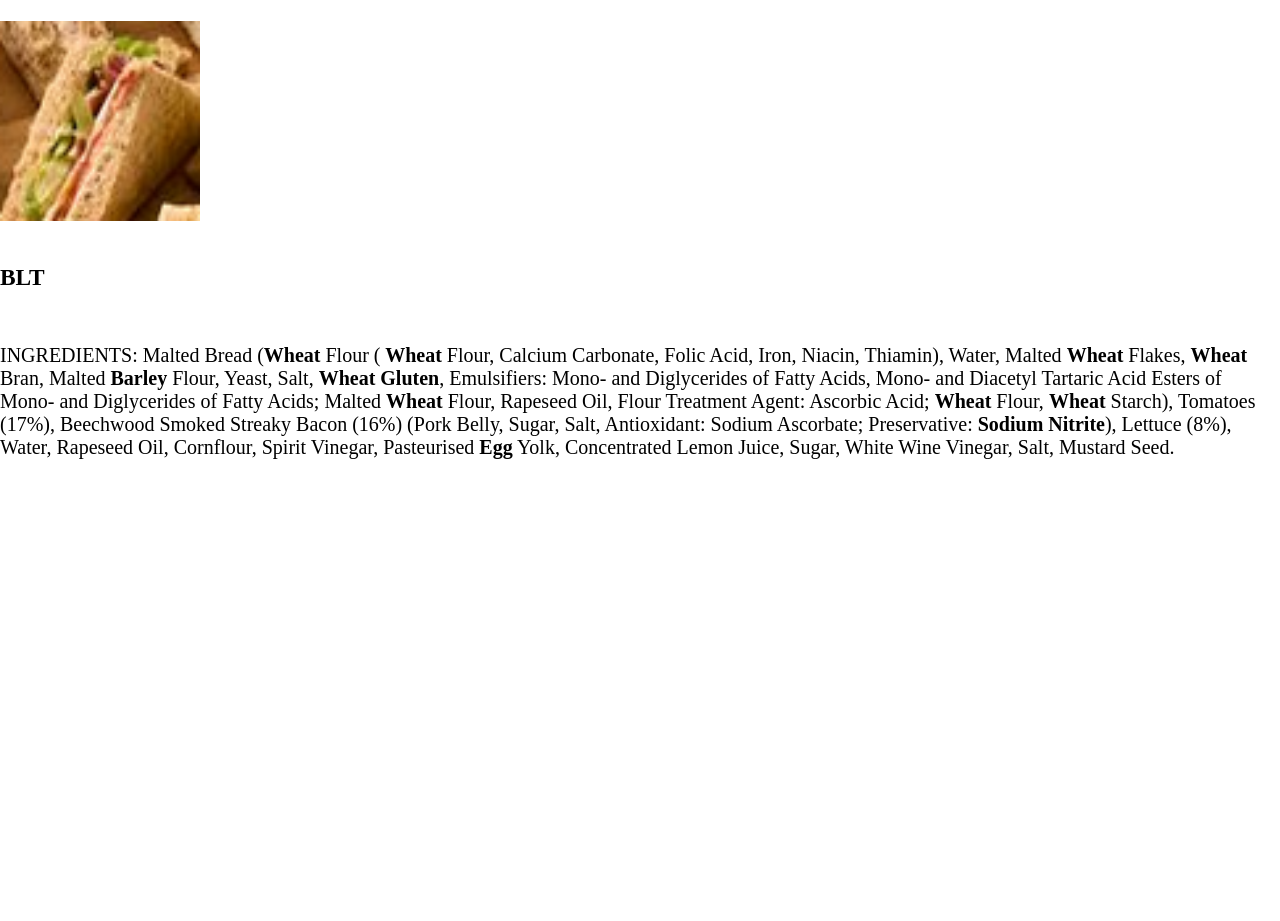
==== BLT.html @ 9711b9d7 "Added the rest of the pages and safe committing before trying to change the appearance too much" ====
<!DOCTYPE html>

<html>
    <head>
        <title> BLT Ingredients </title>

        <meta charset="UTF-8">
        <!-- Make sure the webpage scales based on device -->
        <meta name = "viewport" content = "width=device-width, initial-scale=1.0"> 
        <!-- Link the css file for config -->
        <link rel="stylesheet" href="style.css"> 
        <!-- Install Packages -->
        <!-- <script src="http://static.robotwebtools.org/EventEmitter2/current/eventemitter2.js"></script> -->
        <!-- <script src="http://static.robotwebtools.org/roslibjs/current/roslib.js"></script>  -->
    </head>
    
    <body>
        <h1></h1>
        
        <div class="food-item">

            <a href="index.html">
                <img src="Images/BLT.png"
                     width="200"
                     height="200"
                     alt="BLT">
            </a>

            <div class="normal">
                <h3>BLT</h3>
                <p>INGREDIENTS: Malted Bread (<strong>Wheat</strong> Flour (<strong> Wheat</strong> Flour, Calcium Carbonate, Folic Acid, Iron, Niacin, Thiamin), Water, Malted <strong>Wheat</strong> Flakes, <strong>Wheat</strong> Bran, Malted <strong>Barley</strong> Flour, Yeast, Salt, <strong>Wheat Gluten</strong>, Emulsifiers: Mono- and Diglycerides of Fatty Acids, Mono- and Diacetyl Tartaric Acid Esters of Mono- and Diglycerides of Fatty Acids; Malted <strong>Wheat</strong> Flour, Rapeseed Oil, Flour Treatment Agent: Ascorbic Acid; <strong>Wheat</strong> Flour, <strong>Wheat</strong> Starch), Tomatoes (17%), Beechwood Smoked Streaky Bacon (16%) (Pork Belly, Sugar, Salt, Antioxidant: Sodium Ascorbate; Preservative: <strong>Sodium Nitrite</strong>), Lettuce (8%), Water, Rapeseed Oil, Cornflour, Spirit Vinegar, Pasteurised <strong>Egg</strong> Yolk, Concentrated Lemon Juice, Sugar, White Wine Vinegar, Salt, Mustard Seed.</p>
            </div>

        </div>


        </div>
</div>


    </body>
</html>
---- style.css ----
button:hover{
    background-color: darkgrey;
}

.full-page {
  height: 100vh;       /* 100% of the viewport height */
  width: 100vw;        /* 100% of the viewport width */
  background-color: darkblue; /* Just an example */
  display: flex;       /* Optional: flexbox for centering */
  justify-content: center;
  align-items: center;
  text-align: center;
}
html, body {
  margin: 0;
  padding: 0;
  height: 100%;
  width: 100%;
}

.image-row {
  display: flex;
  flex-direction: row;
  gap: 10px; /* space between images */
  align-items: center; /* vertical alignment */
}

.normal {
  display: flex;
  flex-direction: column;
  font-size:20px;
  justify-content: flex-start;
  gap: 10px; /* space between heading and image */
}

.food-item {
    display: flex;
    flex-direction: column;
    align-items: left;
    gap: 15px;
}

.food-text h3 {
    margin: 0;
    font-size: 20px;
}

.food-text p {
    margin: 2px 0 0;
    width: 250px;
    font-size: 14px;
}
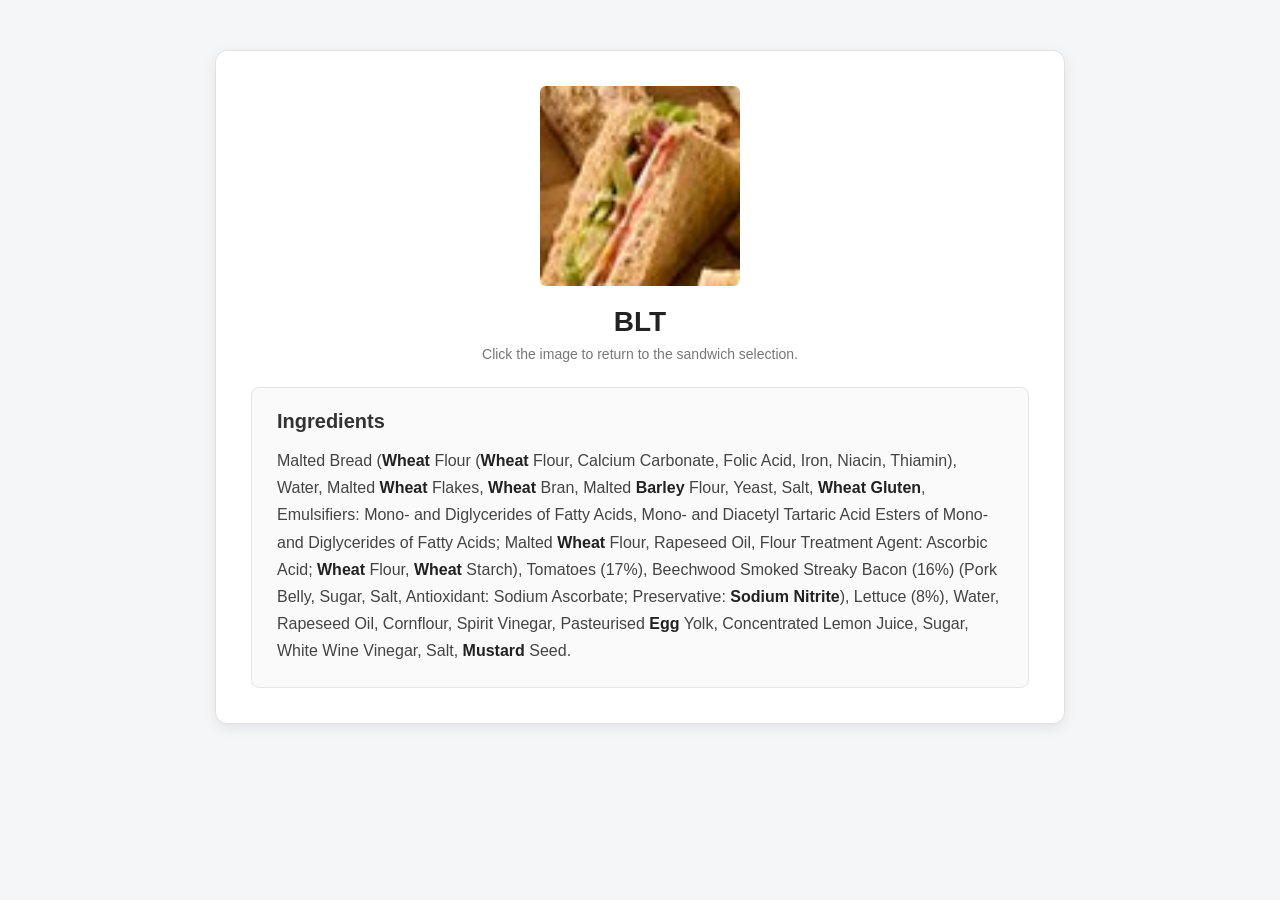
==== commit 2026156c: "Used ChatGPT to play with the CSS to make it look better" ====
--- a/BLT.html
+++ b/BLT.html
@@ -1,42 +1,75 @@
 <!DOCTYPE html>
+<html lang="en">
 
-<html>
-    <head>
-        <title> BLT Ingredients </title>
+<head>
+    <title>BLT Ingredients</title>
 
-        <meta charset="UTF-8">
-        <!-- Make sure the webpage scales based on device -->
-        <meta name = "viewport" content = "width=device-width, initial-scale=1.0"> 
-        <!-- Link the css file for config -->
-        <link rel="stylesheet" href="style.css"> 
-        <!-- Install Packages -->
-        <!-- <script src="http://static.robotwebtools.org/EventEmitter2/current/eventemitter2.js"></script> -->
-        <!-- <script src="http://static.robotwebtools.org/roslibjs/current/roslib.js"></script>  -->
-    </head>
-    
-    <body>
-        <h1></h1>
-        
-        <div class="food-item">
+    <meta charset="UTF-8">
+    <meta name="viewport" content="width=device-width, initial-scale=1.0">
 
-            <a href="index.html">
+    <link rel="stylesheet" href="style.css">
+</head>
+
+<body>
+
+    <main class="details-page">
+
+        <div class="details-card">
+
+            <a href="index.html" class="details-image-link">
                 <img src="Images/BLT.png"
                      width="200"
                      height="200"
                      alt="BLT">
             </a>
 
-            <div class="normal">
-                <h3>BLT</h3>
-                <p>INGREDIENTS: Malted Bread (<strong>Wheat</strong> Flour (<strong> Wheat</strong> Flour, Calcium Carbonate, Folic Acid, Iron, Niacin, Thiamin), Water, Malted <strong>Wheat</strong> Flakes, <strong>Wheat</strong> Bran, Malted <strong>Barley</strong> Flour, Yeast, Salt, <strong>Wheat Gluten</strong>, Emulsifiers: Mono- and Diglycerides of Fatty Acids, Mono- and Diacetyl Tartaric Acid Esters of Mono- and Diglycerides of Fatty Acids; Malted <strong>Wheat</strong> Flour, Rapeseed Oil, Flour Treatment Agent: Ascorbic Acid; <strong>Wheat</strong> Flour, <strong>Wheat</strong> Starch), Tomatoes (17%), Beechwood Smoked Streaky Bacon (16%) (Pork Belly, Sugar, Salt, Antioxidant: Sodium Ascorbate; Preservative: <strong>Sodium Nitrite</strong>), Lettuce (8%), Water, Rapeseed Oil, Cornflour, Spirit Vinegar, Pasteurised <strong>Egg</strong> Yolk, Concentrated Lemon Juice, Sugar, White Wine Vinegar, Salt, Mustard Seed.</p>
+            <div class="details-content">
+
+                <h1>BLT</h1>
+
+                <p class="back-note">
+                    Click the image to return to the sandwich selection.
+                </p>
+
+                <div class="ingredients-box">
+
+                    <h2>Ingredients</h2>
+
+                    <p>
+                        Malted Bread (<strong>Wheat</strong> Flour
+                        (<strong>Wheat</strong> Flour, Calcium Carbonate,
+                        Folic Acid, Iron, Niacin, Thiamin), Water,
+                        Malted <strong>Wheat</strong> Flakes,
+                        <strong>Wheat</strong> Bran, Malted
+                        <strong>Barley</strong> Flour, Yeast, Salt,
+                        <strong>Wheat Gluten</strong>, Emulsifiers:
+                        Mono- and Diglycerides of Fatty Acids,
+                        Mono- and Diacetyl Tartaric Acid Esters of
+                        Mono- and Diglycerides of Fatty Acids;
+                        Malted <strong>Wheat</strong> Flour,
+                        Rapeseed Oil, Flour Treatment Agent:
+                        Ascorbic Acid; <strong>Wheat</strong> Flour,
+                        <strong>Wheat</strong> Starch),
+                        Tomatoes (17%),
+                        Beechwood Smoked Streaky Bacon (16%)
+                        (Pork Belly, Sugar, Salt,
+                        Antioxidant: Sodium Ascorbate;
+                        Preservative: <strong>Sodium Nitrite</strong>),
+                        Lettuce (8%), Water, Rapeseed Oil,
+                        Cornflour, Spirit Vinegar,
+                        Pasteurised <strong>Egg</strong> Yolk,
+                        Concentrated Lemon Juice, Sugar,
+                        White Wine Vinegar, Salt,
+                        <strong>Mustard</strong> Seed.
+                    </p>
+
+                </div>
+
             </div>
 
         </div>
 
+    </main>
 
-        </div>
-</div>
-
-
-    </body>
+</body>
 </html>
--- a/style.css
+++ b/style.css
@@ -1,52 +1,337 @@
-button:hover{
+/* Makes sizing more predictable everywhere */
+* {
+    box-sizing: border-box;
+}
+
+html, body {
+    margin: 0;
+    padding: 0;
+    min-height: 100%;
+    width: 100%;
+}
+
+body {
+    font-family: Arial, Helvetica, sans-serif;
+    background-color: #f5f6f7;
+    color: #222;
+}
+
+
+/* Buttons */
+button {
+    padding: 10px 18px;
+    border: 1px solid #ccc;
+    border-radius: 6px;
+    background-color: #f2f2f2;
+    cursor: pointer;
+    font-size: 16px;
+
+    transition: background-color 0.2s ease;
+}
+
+button:hover {
     background-color: darkgrey;
 }
 
+
+/* Full screen pages */
 .full-page {
-  height: 100vh;       /* 100% of the viewport height */
-  width: 100vw;        /* 100% of the viewport width */
-  background-color: darkblue; /* Just an example */
-  display: flex;       /* Optional: flexbox for centering */
-  justify-content: center;
-  align-items: center;
-  text-align: center;
-}
-html, body {
-  margin: 0;
-  padding: 0;
-  height: 100%;
-  width: 100%;
-}
-
+    min-height: 100vh;
+    width: 100%;
+    background-color: darkblue;
+
+    display: flex;
+    justify-content: center;
+    align-items: center;
+
+    text-align: center;
+}
+
+
+/* Main page container */
+.container {
+    max-width: 1400px;
+    margin: 0 auto;
+    padding: 35px 30px 50px;
+}
+
+
+/* Page heading */
+.page-header {
+    text-align: center;
+    margin-bottom: 35px;
+}
+
+.page-header h1 {
+    margin: 0 0 8px;
+    font-size: 32px;
+}
+
+.page-header p {
+    margin: 0;
+    color: #666;
+    font-size: 16px;
+}
+
+
+/* Row containing the food choices */
 .image-row {
-  display: flex;
-  flex-direction: row;
-  gap: 10px; /* space between images */
-  align-items: center; /* vertical alignment */
-}
-
+    display: flex;
+    flex-direction: row;
+
+    gap: 18px;
+
+    align-items: stretch;
+    justify-content: center;
+
+    flex-wrap: wrap;
+}
+
+
+/* Existing normal layout */
 .normal {
-  display: flex;
-  flex-direction: column;
-  font-size:20px;
-  justify-content: flex-start;
-  gap: 10px; /* space between heading and image */
-}
-
+    display: flex;
+    flex-direction: column;
+
+    font-size: 20px;
+
+    justify-content: flex-start;
+
+    gap: 10px;
+}
+
+
+/* Individual food card */
 .food-item {
     display: flex;
     flex-direction: column;
-    align-items: left;
+    align-items: flex-start;
+
     gap: 15px;
-}
-
+
+    width: 250px;
+    padding: 18px;
+
+    background-color: white;
+
+    border: 1px solid #e1e1e1;
+    border-radius: 10px;
+
+    box-shadow: 0 3px 10px rgba(0, 0, 0, 0.08);
+
+    transition:
+        transform 0.2s ease,
+        box-shadow 0.2s ease;
+}
+
+
+/* Very subtle hover effect */
+.food-item:hover {
+    transform: translateY(-3px);
+    box-shadow: 0 6px 16px rgba(0, 0, 0, 0.12);
+}
+
+
+/* Image area */
+.food-image-link {
+    display: block;
+    width: 100%;
+    text-align: center;
+}
+
+.food-image-link img {
+    display: block;
+    margin: 0 auto;
+}
+
+
+/* Text underneath the image */
+.food-text {
+    width: 100%;
+}
+
+
+/* Sandwich name */
 .food-text h3 {
+    margin: 0 0 10px;
+
+    font-size: 20px;
+    line-height: 1.3;
+
+    color: #222;
+}
+
+
+/* Description / allergen text */
+.food-text {
+    display: flex;
+    flex-direction: column;
+    flex: 1;
+}
+
+.food-text p.allergens {
+    margin-top: auto;
+}
+
+.allergens strong {
+    color: #333;
+}
+
+
+/* Smaller screens */
+@media (max-width: 700px) {
+
+    .container {
+        padding: 25px 15px;
+    }
+
+    .image-row {
+        gap: 15px;
+    }
+
+    .food-item {
+        width: 100%;
+        max-width: 300px;
+    }
+}
+
+/* ----------------------------- */
+/* Individual sandwich pages     */
+/* ----------------------------- */
+
+.details-page {
+    min-height: 100vh;
+
+    display: flex;
+    justify-content: center;
+    align-items: flex-start;
+
+    padding: 50px 25px;
+
+    background-color: #f5f6f7;
+}
+
+
+/* Main detail card */
+.details-card {
+    width: 100%;
+    max-width: 850px;
+
+    background-color: white;
+
+    border: 1px solid #e1e1e1;
+    border-radius: 12px;
+
+    box-shadow: 0 4px 14px rgba(0, 0, 0, 0.08);
+
+    padding: 35px;
+
+    display: flex;
+    flex-direction: column;
+    align-items: center;
+}
+
+
+/* Clickable food image */
+.details-image-link {
+    display: block;
+    margin-bottom: 20px;
+}
+
+.details-image-link img {
+    display: block;
+
+    border-radius: 6px;
+
+    transition: transform 0.2s ease;
+}
+
+.details-image-link img:hover {
+    transform: scale(1.03);
+}
+
+
+/* Main content */
+.details-content {
+    width: 100%;
+}
+
+
+/* Sandwich title */
+.details-content h1 {
     margin: 0;
+
+    text-align: center;
+
+    font-size: 28px;
+    color: #222;
+}
+
+
+/* Small return instruction */
+.back-note {
+    margin: 8px 0 25px;
+
+    text-align: center;
+
+    font-size: 14px;
+    color: #777;
+}
+
+
+/* Ingredients section */
+.ingredients-box {
+    padding: 22px 25px;
+
+    background-color: #fafafa;
+
+    border: 1px solid #e5e5e5;
+    border-radius: 8px;
+}
+
+
+.ingredients-box h2 {
+    margin: 0 0 14px;
+
     font-size: 20px;
-}
-
-.food-text p {
-    margin: 2px 0 0;
-    width: 250px;
-    font-size: 14px;
+    color: #333;
+}
+
+
+/* Ingredient text */
+.ingredients-box p {
+    margin: 0;
+
+    font-size: 16px;
+    line-height: 1.7;
+
+    color: #444;
+}
+
+
+/* Make allergens stand out */
+.ingredients-box strong {
+    color: #222;
+    font-weight: 700;
+}
+
+
+/* Responsive layout */
+@media (max-width: 600px) {
+
+    .details-page {
+        padding: 25px 15px;
+    }
+
+    .details-card {
+        padding: 25px 18px;
+    }
+
+    .ingredients-box {
+        padding: 18px;
+    }
+
+    .details-content h1 {
+        font-size: 24px;
+    }
 }
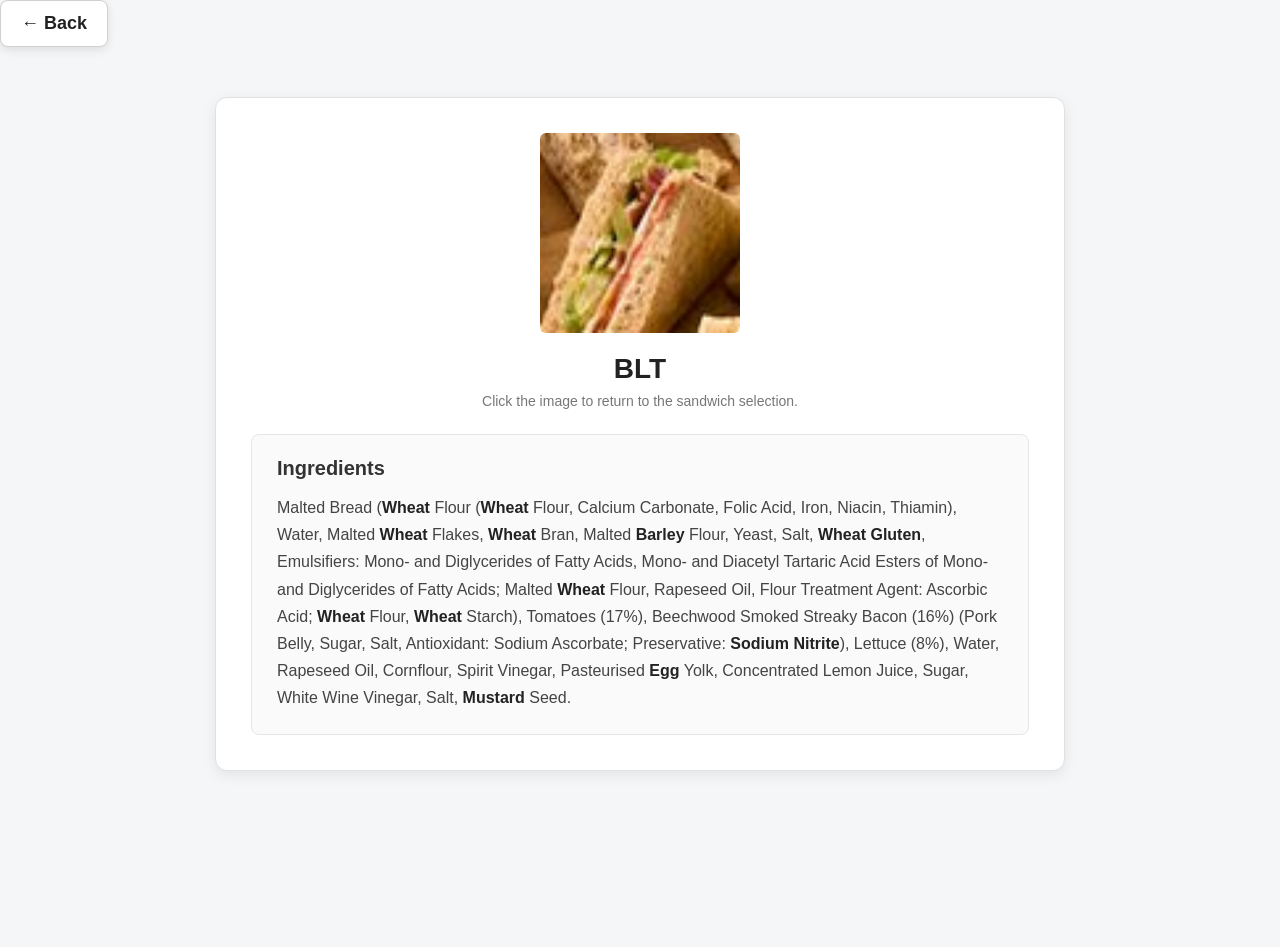
==== commit f6bd2099: "Added a back button" ====
--- a/BLT.html
+++ b/BLT.html
@@ -11,9 +11,11 @@
 </head>
 
 <body>
-
+    <a href="index.html" class="back-button">
+    ← Back
+    </a>
     <main class="details-page">
-
+        
         <div class="details-card">
 
             <a href="index.html" class="details-image-link">
--- a/style.css
+++ b/style.css
@@ -334,4 +334,44 @@
     .details-content h1 {
         font-size: 24px;
     }
+}
+
+.back-button {
+    align-self: flex-start;
+    display: inline-block;
+
+    padding: 12px 20px;
+
+    background-color: white;
+    color: #222;
+
+    border: 1px solid #d0d0d0;
+    border-radius: 8px;
+
+    box-shadow: 0 3px 10px rgba(0, 0, 0, 0.10);
+
+    font-size: 18px;
+    font-weight: bold;
+
+    text-decoration: none;
+
+    cursor: pointer;
+
+    transition:
+        background-color 0.2s ease,
+        transform 0.2s ease,
+        box-shadow 0.2s ease;
+
+    z-index: 1000;
+}
+
+.back-button:hover {
+    background-color: #eeeeee;
+    transform: translateY(-2px);
+
+    box-shadow: 0 5px 14px rgba(0, 0, 0, 0.14);
+}
+
+.back-button:active {
+    transform: translateY(0);
 }
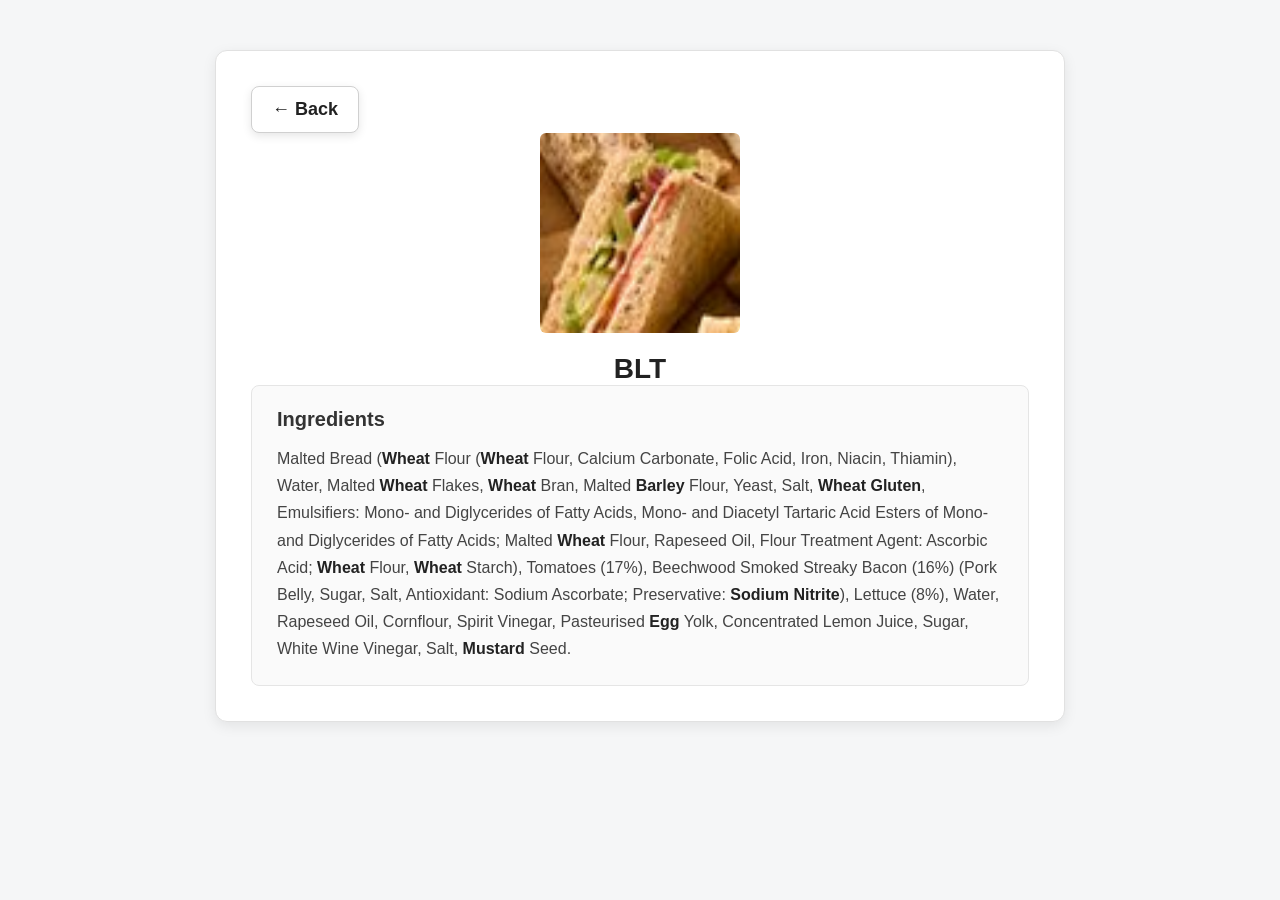
==== commit e8cd78f4: "Added the capability for multiple conditions based on the previous sandwich choice the participant m" ====
--- a/BLT.html
+++ b/BLT.html
@@ -11,13 +11,14 @@
 </head>
 
 <body>
-    <a href="index.html" class="back-button">
-    ← Back
-    </a>
+    
     <main class="details-page">
         
         <div class="details-card">
 
+            <a href="index.html" class="back-button">
+            ← Back
+            </a>
             <a href="index.html" class="details-image-link">
                 <img src="Images/BLT.png"
                      width="200"
@@ -29,9 +30,9 @@
 
                 <h1>BLT</h1>
 
-                <p class="back-note">
+                <!-- <p class="back-note">
                     Click the image to return to the sandwich selection.
-                </p>
+                </p> -->
 
                 <div class="ingredients-box">
 
--- a/style.css
+++ b/style.css
@@ -374,4 +374,8 @@
 
 .back-button:active {
     transform: translateY(0);
-}+}
+
+[hidden] {
+    display: none !important;
+}
